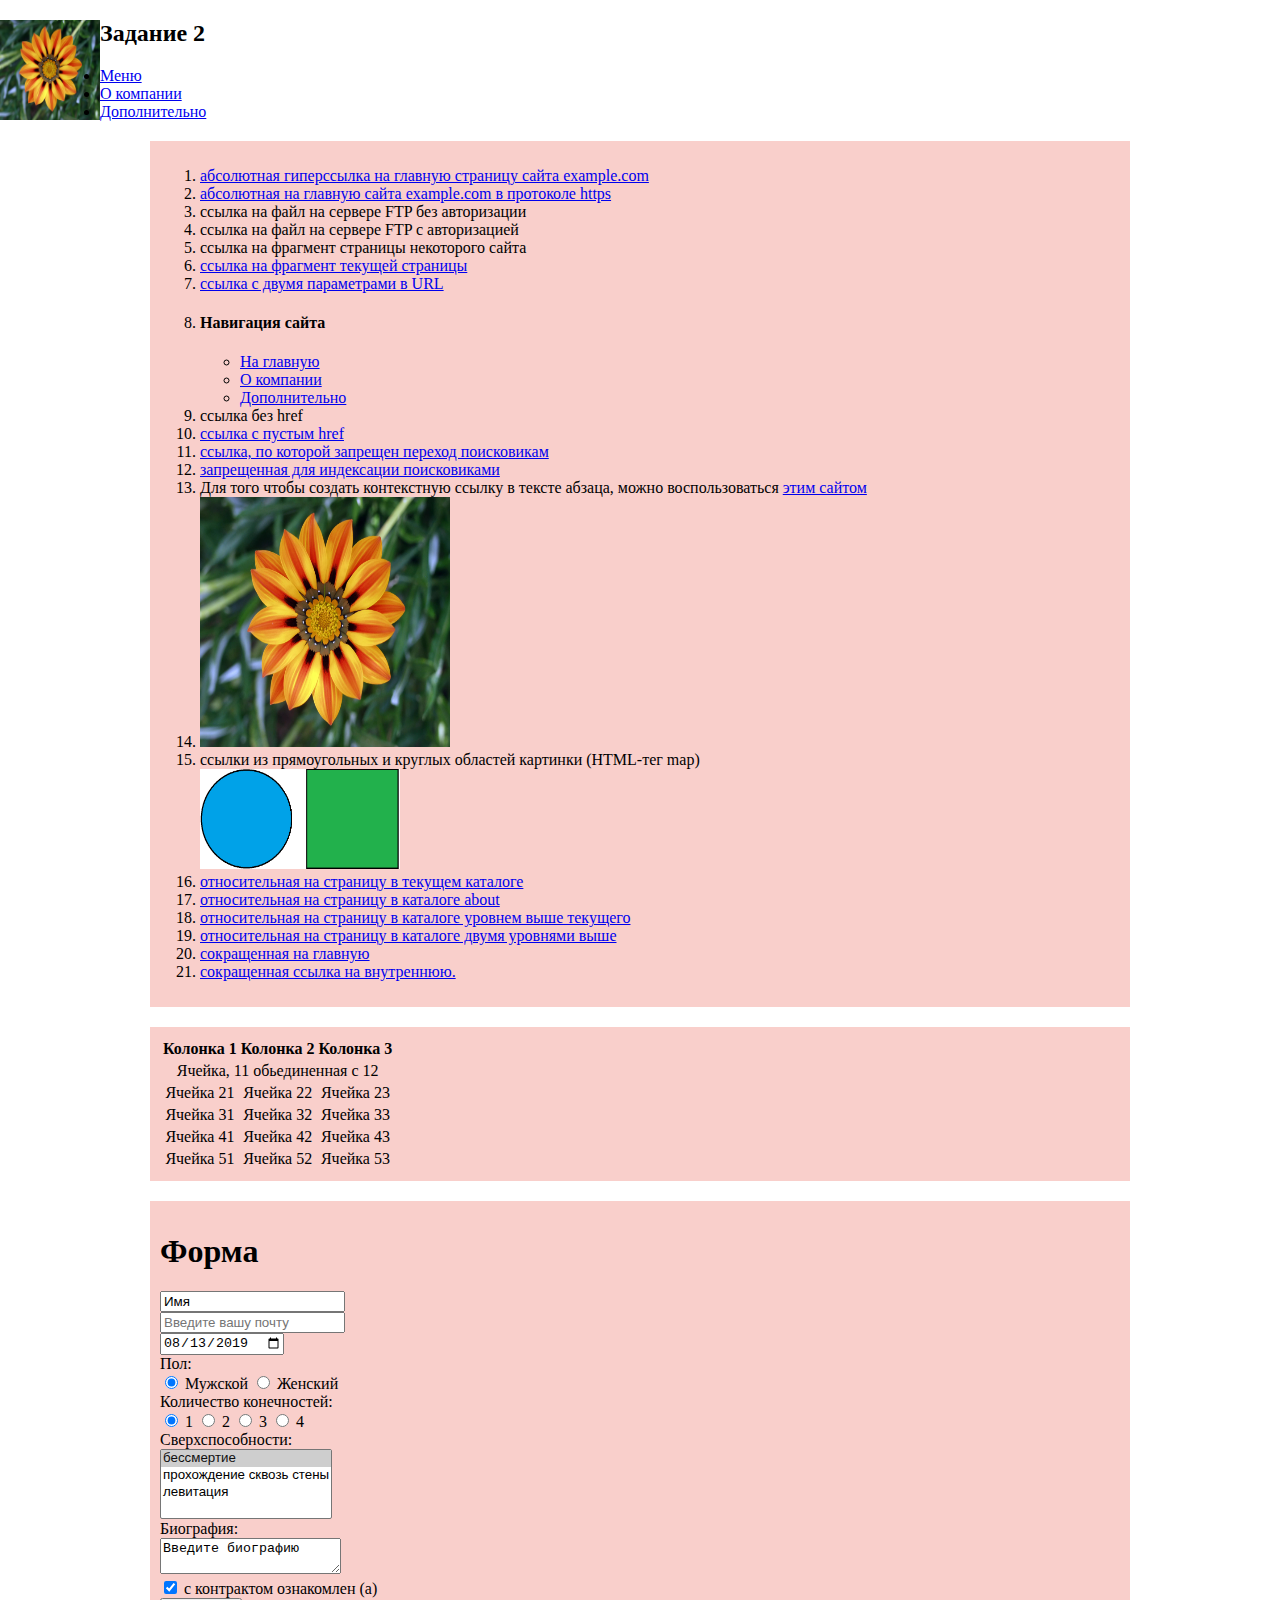
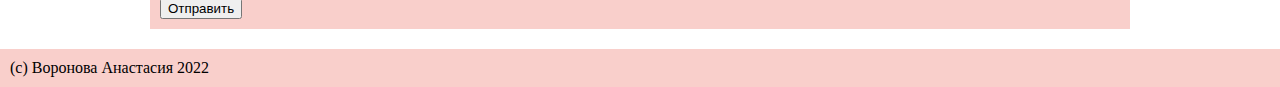
==== index2.html @ 1e782ebf "Add files via upload" ====
<!DOCTYPE html>
<html lang="ru">

<head>
    <title>Задание 2</title>
    <link rel="stylesheet" href="style.css">
  </head>
  <body style="margin:0;">
    <a id="start"></a>
    <header>
      <div class="center">
    
    <img style="float:left; width:100px; height:100px;" src="image.jpg" alt="Лого" />
    <h2>Задание 2</h2></div>
</div></div></header>
<nav><ul><li><a href="http://example.com/">Меню</a></li><li><a href="http://example.com/">О компании</a></li> 
    <li><a href="http://example.com/">Дополнительно</a></li></ul></nav>
    <div style="max-width:960px; background-color:#f9cfcb; margin: 0 auto; margin-top:20px; padding:10px;">
<ol><li><a href="http://example.com/">абсолютная гиперссылка на главную страницу сайта example.com </a></li>
<li><a href="https://example.com/">абсолютная на главную сайта example.com в протоколе https</a> </li>
<li><a href="ftp://example.com/Temp/file.txt"></a>ссылка на файл на сервере FTP без авторизации</li>
<li><a href="ftp://user:123@example.com/Temp/file.txt"></a>ссылка на файл на сервере FTP с авторизацией</li>
<li><a href="http://example.com/page#1"></a>ссылка на фрагмент страницы некоторого сайта</li>
<li><a href="#start">ссылка на фрагмент текущей страницы</a></li>
<li><a href="http://example.com/?utm_source=yandex-direct&term=example">ссылка с двумя параметрами в URL</a></li>
<li><h4>Навигация сайта</h4>

    <ul>
      <li><a href="http://example.com/" title="Главное меню">На главную </a></li>
      <li><a href="http://example.com/" title="Основная информация о данной компании">О компании </a></li>
      <li><a href="http://example.com/" title="Дополнительная информация">Дополнительно </a></li>
    </ul></li>

    <li><a>ссылка без href</a></li>
    <li><a href="#">ссылка с пустым href</a></li>
    <li><a href="https://example.com/" rel="nofollow">ссылка, по которой запрещен переход поисковикам</a></li>
    <li><!--noindex--><a href="http://example.com/">запрещенная для индексации поисковиками<!--/noindex--></a> </li>
    <li>Для того чтобы создать контекстную ссылку в тексте абзаца, можно воспользоваться <a href="http://example.com/">этим сайтом</a></li>
    <li><a href="https://example.com/"><img src="image.jpg" width="250" height="250" alt="ссылка-изображение"></a></li>
    <li><a>ссылки из прямоугольных и круглых областей картинки (HTML-тег map)</a><br />
  <img src="image2.png" width="200" height="100" alt="прямоугольная ссылка" usemap= "#Navigation">
  <map id="Navigation" name="Navigation">
    <area shape="rect" coords="100,0,200,100" href="http://example.com" alt="1" title="Начало">
    <area shape="circle" coords="50,50,50" href="http://example.com" alt="2" title="Меню">
  </map></li>

  <li><a href="./">относительная на страницу в текущем каталоге </a></li>
  <li><a href="about/">относительная на страницу в каталоге about </a></li>
  <li><a href="../info.html">относительная на страницу в каталоге уровнем выше текущего </a></li>
  <li><a href="../../extra.html">относительная на страницу в каталоге двумя уровнями выше </a></li>
  <li><a href="/">сокращенная на главную </a></li>
  <li><a href="/about">сокращенная ссылка на внутреннюю. </a></li></ol></div>
  <div style="max-width:960px; background-color:#f9cfcb; margin: 0 auto;text-align: center; margin-top:20px; padding:10px;">
  <table>
    <tr>
      <th>Колонка 1</th>
      <th>Колонка 2</th>
      <th>Колонка 3</th>
    </tr>
    <tr>
      <td colspan="3"><odd>Ячейка, 11 обьединенная с 12</odd></td>
    </tr>
    <tr>
        
      <td><even>Ячейка 21</even></td>
      <td><even>Ячейка 22</even></td>
      <td><even>Ячейка 23</even></td>
    </tr>
    <tr>
        <td><odd>Ячейка 31</odd></td>
        <td><odd>Ячейка 32</odd></td>
        <td><odd>Ячейка 33</odd></td>
      </tr>
      <tr>
        <td><even>Ячейка 41</even></td>
        <td><even>Ячейка 42</even></td>
        <td><even>Ячейка 43</even></td>
      </tr>
      <tr>
        <td><odd>Ячейка 51</odd></td>
        <td><odd>Ячейка 52</odd></td>
        <td><odd>Ячейка 53</odd></td>
      </tr>
  </table>
</div>
  <div style="max-width:960px; background-color:#f9cfcb; margin: 0 auto; margin-top:20px; padding:10px;">
<form action="/"
method="POST">
<label>
  <h1>Форма</h1>
    <input name="field-name-1"
      value="Имя" />
  </label><br />

  <label>
    <input name="field-email"
      type="email"
      placeholder="Введите вашу почту" />
  </label><br />
  <label>
    <input name="field-date"
      value="2019-08-13"
      type="date" />
  </label><br />
  Пол:<br />
  <label><input type="radio" checked="checked"
    name="radio-group-1" value="Значение1" />
    Мужской</label>
  <label><input type="radio"
    name="radio-group-1" value="Значение2" />
    Женский</label><br />
 

        Количество конечностей:<br />
        <label><input type="radio" checked="checked"
          name="radio-group-2" value="Значение1" />
          1</label>
        <label><input type="radio"
          name="radio-group-2" value="Значение2" />
          2</label>
          <label><input type="radio"
            name="radio-group-2" value="Значение3" />
            3</label>
            <label><input type="radio"
                name="radio-group-2" value="Значение4" />
                4</label><br />

        <label>
            Сверхспособности:
            <br />
            <select name="field-name-4[]"
              multiple="multiple">
              <option value="Значение1" selected="selected"> бессмертие</option>
              <option value="Значение2" >прохождение сквозь стены</option>
              <option value="Значение3">левитация</option>
            </select>
          </label><br />

          <label>
            Биография:<br />
            <textarea name="field-name-2">Введите биографию</textarea>
          </label><br />


          <label><input type="checkbox" checked="checked"
            name="check-1" />
            с контрактом ознакомлен (а)</label><br />
            <input type="submit" value="Отправить" />
        </form>   
     </div>
     <div style="max-width:100%; background-color:#f9cfcb; margin: 0 auto; margin-top:20px; padding:10px;">
       <footer>(c) Воронова Анастасия 2022</footer>
        </div>
    </body>

    </html>
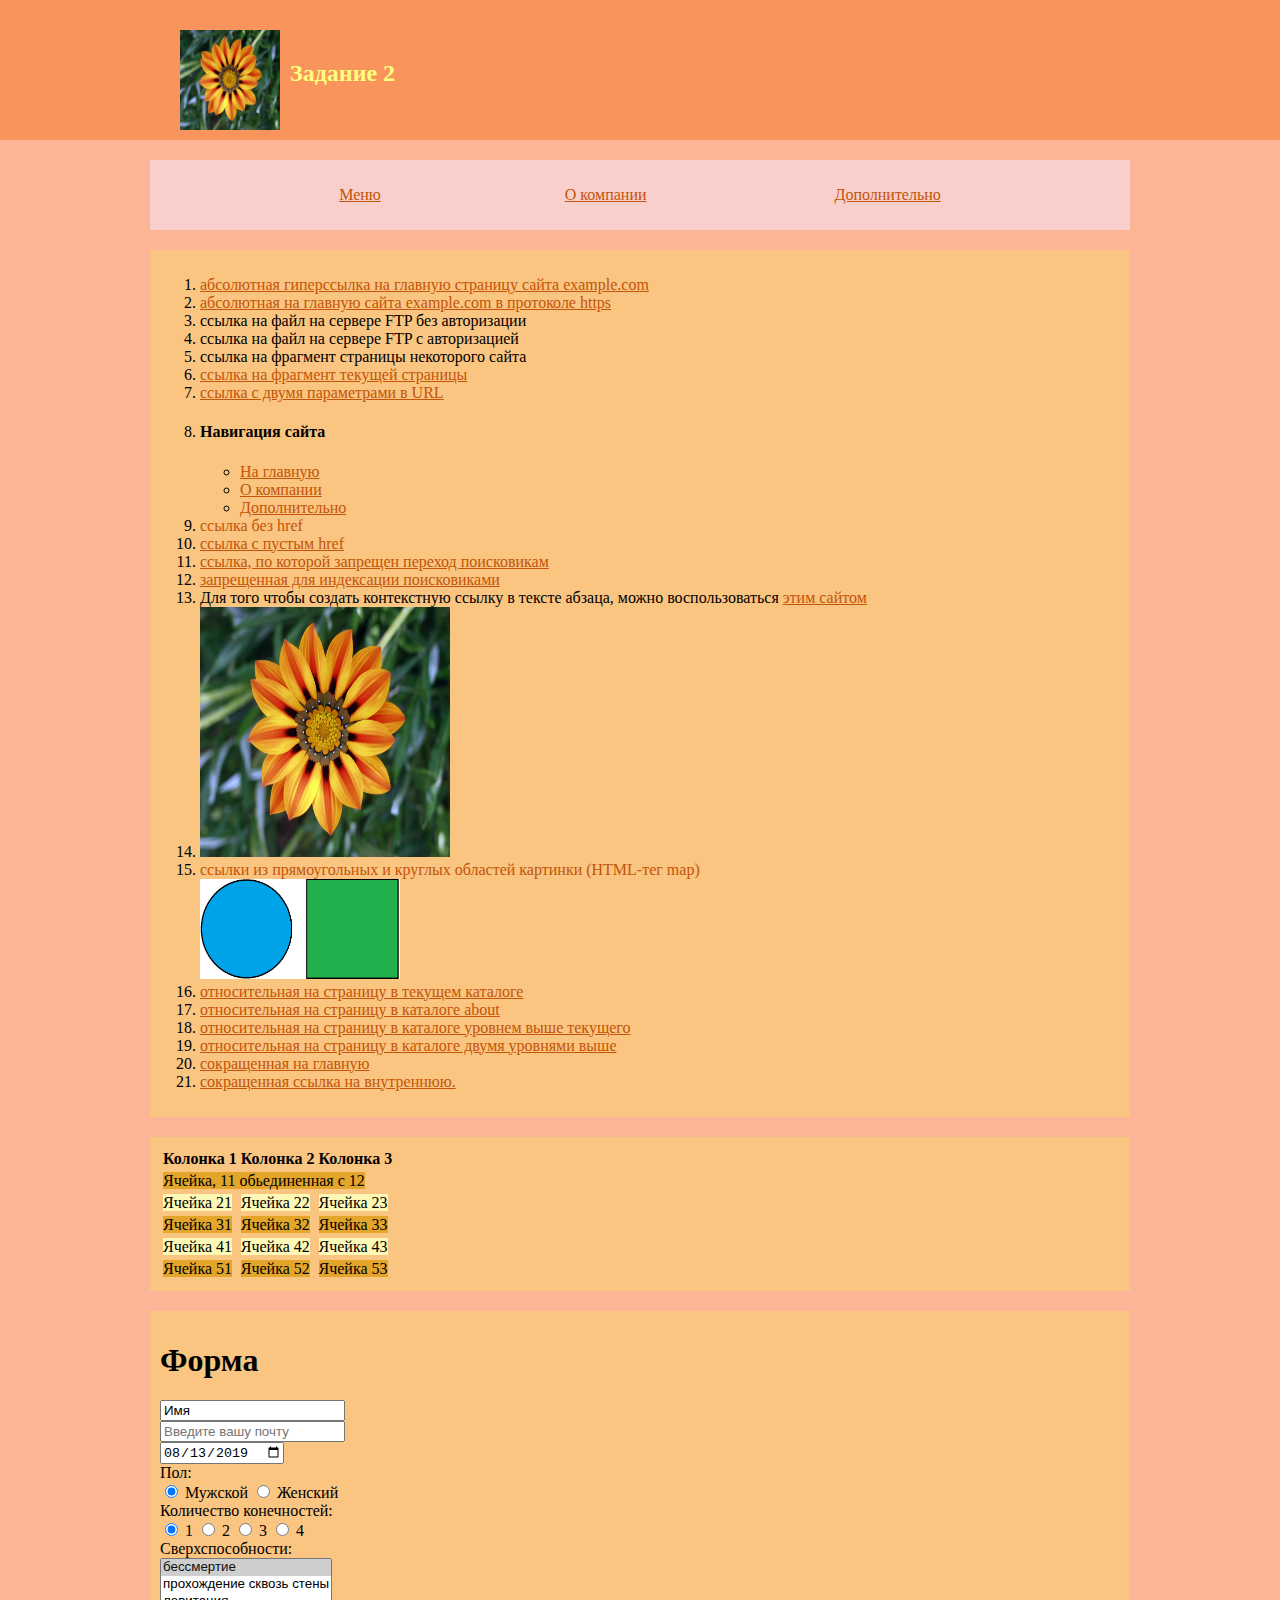
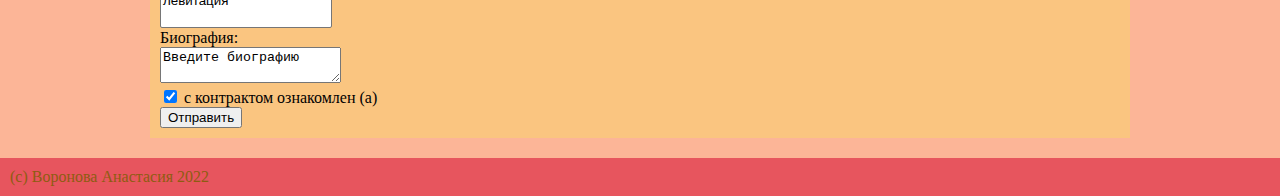
==== commit ebfc3bd9: "Update index2.html" ====
--- a/index2.html
+++ b/index2.html
@@ -8,14 +8,14 @@
   <body style="margin:0;">
     <a id="start"></a>
     <header>
-      <div class="center">
-    
-    <img style="float:left; width:100px; height:100px;" src="image.jpg" alt="Лого" />
-    <h2>Задание 2</h2></div>
-</div></div></header>
+
+      <div style="width:100%; max-width:960px; margin: 0 auto;padding: 10px; height:120px;">
+    <img style="float:left;margin:10px; width:100px; height:100px;" src="image.jpg" alt="Логотип" />
+    <div style="margin-top:40px"><h2>Задание 2</h2></div</div>
+</header>
 <nav><ul><li><a href="http://example.com/">Меню</a></li><li><a href="http://example.com/">О компании</a></li> 
     <li><a href="http://example.com/">Дополнительно</a></li></ul></nav>
-    <div style="max-width:960px; background-color:#f9cfcb; margin: 0 auto; margin-top:20px; padding:10px;">
+    <div style="max-width:960px; background-color:rgb(250, 197, 128); margin: 0 auto; margin-top:20px; padding:10px;">
 <ol><li><a href="http://example.com/">абсолютная гиперссылка на главную страницу сайта example.com </a></li>
 <li><a href="https://example.com/">абсолютная на главную сайта example.com в протоколе https</a> </li>
 <li><a href="ftp://example.com/Temp/file.txt"></a>ссылка на файл на сервере FTP без авторизации</li>
@@ -50,8 +50,8 @@
   <li><a href="../../extra.html">относительная на страницу в каталоге двумя уровнями выше </a></li>
   <li><a href="/">сокращенная на главную </a></li>
   <li><a href="/about">сокращенная ссылка на внутреннюю. </a></li></ol></div>
-  <div style="max-width:960px; background-color:#f9cfcb; margin: 0 auto;text-align: center; margin-top:20px; padding:10px;">
-  <table>
+  <div style="max-width:960px; background-color:rgb(250, 197, 128); margin: 0 auto; margin-top:20px; padding:10px;">
+  <table >
     <tr>
       <th>Колонка 1</th>
       <th>Колонка 2</th>
@@ -83,11 +83,12 @@
       </tr>
   </table>
 </div>
-  <div style="max-width:960px; background-color:#f9cfcb; margin: 0 auto; margin-top:20px; padding:10px;">
+  <div style="max-width:960px; background-color:rgb(250, 197, 128); margin: 0 auto; margin-top:20px; padding:10px;">
 <form action="/"
 method="POST">
-<label>
-  <h1>Форма</h1>
+ <h1>Форма</h1>
+ <label>
+
     <input name="field-name-1"
       value="Имя" />
   </label><br />
@@ -104,25 +105,25 @@
   </label><br />
   Пол:<br />
   <label><input type="radio" checked="checked"
-    name="radio-group-1" value="Значение1" />
+    name="radio-group-1" value="М" />
     Мужской</label>
   <label><input type="radio"
-    name="radio-group-1" value="Значение2" />
+    name="radio-group-1" value="Ж" />
     Женский</label><br />
  
 
         Количество конечностей:<br />
         <label><input type="radio" checked="checked"
-          name="radio-group-2" value="Значение1" />
+          name="radio-group-2" value="1" />
           1</label>
         <label><input type="radio"
-          name="radio-group-2" value="Значение2" />
+          name="radio-group-2" value="2" />
           2</label>
           <label><input type="radio"
-            name="radio-group-2" value="Значение3" />
+            name="radio-group-2" value="3" />
             3</label>
             <label><input type="radio"
-                name="radio-group-2" value="Значение4" />
+                name="radio-group-2" value="4" />
                 4</label><br />
 
         <label>
@@ -148,9 +149,9 @@
             <input type="submit" value="Отправить" />
         </form>   
      </div>
-     <div style="max-width:100%; background-color:#f9cfcb; margin: 0 auto; margin-top:20px; padding:10px;">
+     <div style="max-width:100%; background-color:#e7555e; margin: 0 auto; margin-top:20px; padding:10px;">
        <footer>(c) Воронова Анастасия 2022</footer>
         </div>
     </body>
 
-    </html> +    </html> 
--- a/style.css
+++ b/style.css
@@ -0,0 +1,40 @@
+body {
+    background-color: rgb(252, 181, 151);
+  }
+  
+  a {
+    color: rgb(195, 84, 10);
+
+  }
+  nav {
+    max-width:960px;
+     background-color:#f9cfcb;
+      margin: 0 auto;
+       margin-top:20px;
+        padding:10px;
+  }
+  nav ul{
+    text-align: center;
+    padding-left:20px;
+    padding-right:20px;
+  }
+  nav ul li{
+    display:inline-block;
+    margin-left:10%;
+    margin-right:10%;
+  }
+  header {
+    color: rgb(251, 255, 125);
+    margin: 0 auto;
+    width:100%; background-color:#f9955c; padding: 10px; height:120px;
+  }
+  footer {
+    color: rgb(142, 92, 17);
+
+  }
+  even{
+    background-color: #fef8b6;
+  }
+  odd{
+    background-color: #e4a62a;;
+  }
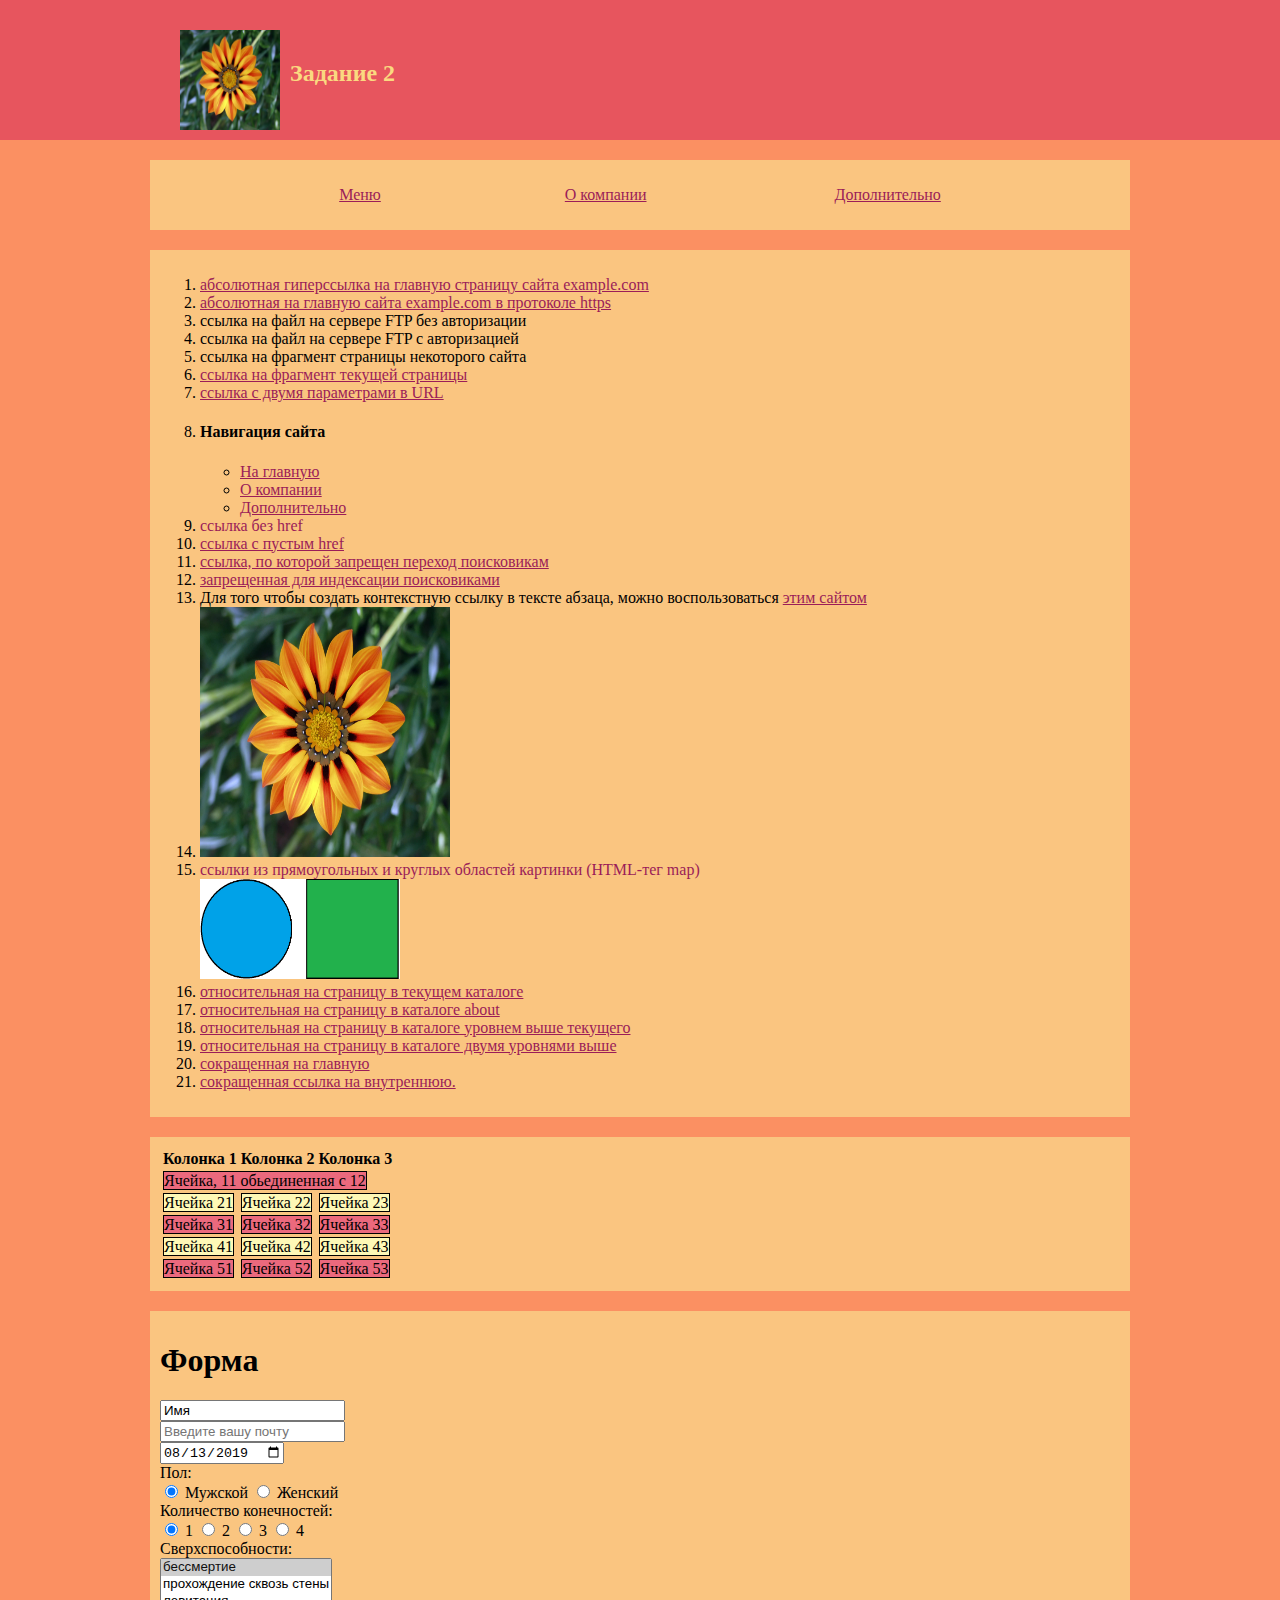
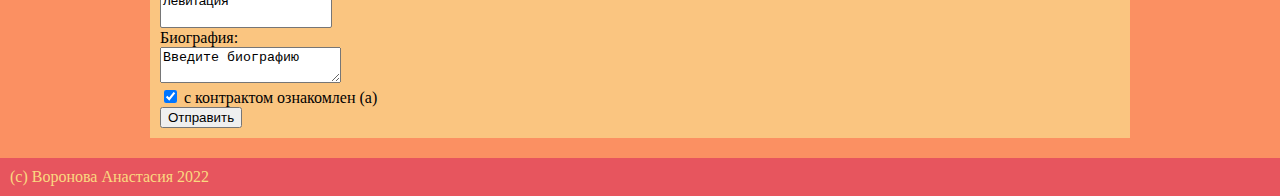
==== commit 3e7b7b45: "Update index2.html" ====
--- a/index2.html
+++ b/index2.html
@@ -11,7 +11,7 @@
 
       <div style="width:100%; max-width:960px; margin: 0 auto;padding: 10px; height:120px;">
     <img style="float:left;margin:10px; width:100px; height:100px;" src="image.jpg" alt="Логотип" />
-    <div style="margin-top:40px"><h2>Задание 2</h2></div</div>
+          <div style="margin-top:40px"><h2>Задание 2</h2></div></div>
 </header>
 <nav><ul><li><a href="http://example.com/">Меню</a></li><li><a href="http://example.com/">О компании</a></li> 
     <li><a href="http://example.com/">Дополнительно</a></li></ul></nav>
--- a/style.css
+++ b/style.css
@@ -1,14 +1,14 @@
 body {
-    background-color: rgb(252, 181, 151);
+    background-color: #fb9062;
   }
   
   a {
-    color: rgb(195, 84, 10);
+    color: #9b1d58;
 
   }
   nav {
     max-width:960px;
-     background-color:#f9cfcb;
+     background-color:rgb(250, 197, 128);
       margin: 0 auto;
        margin-top:20px;
         padding:10px;
@@ -24,17 +24,21 @@
     margin-right:10%;
   }
   header {
-    color: rgb(251, 255, 125);
+    color: rgb(250, 217, 128);
     margin: 0 auto;
-    width:100%; background-color:#f9955c; padding: 10px; height:120px;
+    width:100%; background-color:	#e7555e; padding: 10px; height:120px;
+   
   }
   footer {
-    color: rgb(142, 92, 17);
+    color: 	rgb(250, 217, 128);
 
   }
-  even{
+
+  table tr even{
+    border:solid 1px #000;
     background-color: #fef8b6;
   }
-  odd{
-    background-color: #e4a62a;;
+  table tr odd{
+    border:solid 1px #000;
+    background-color: #EB697D;
   }
